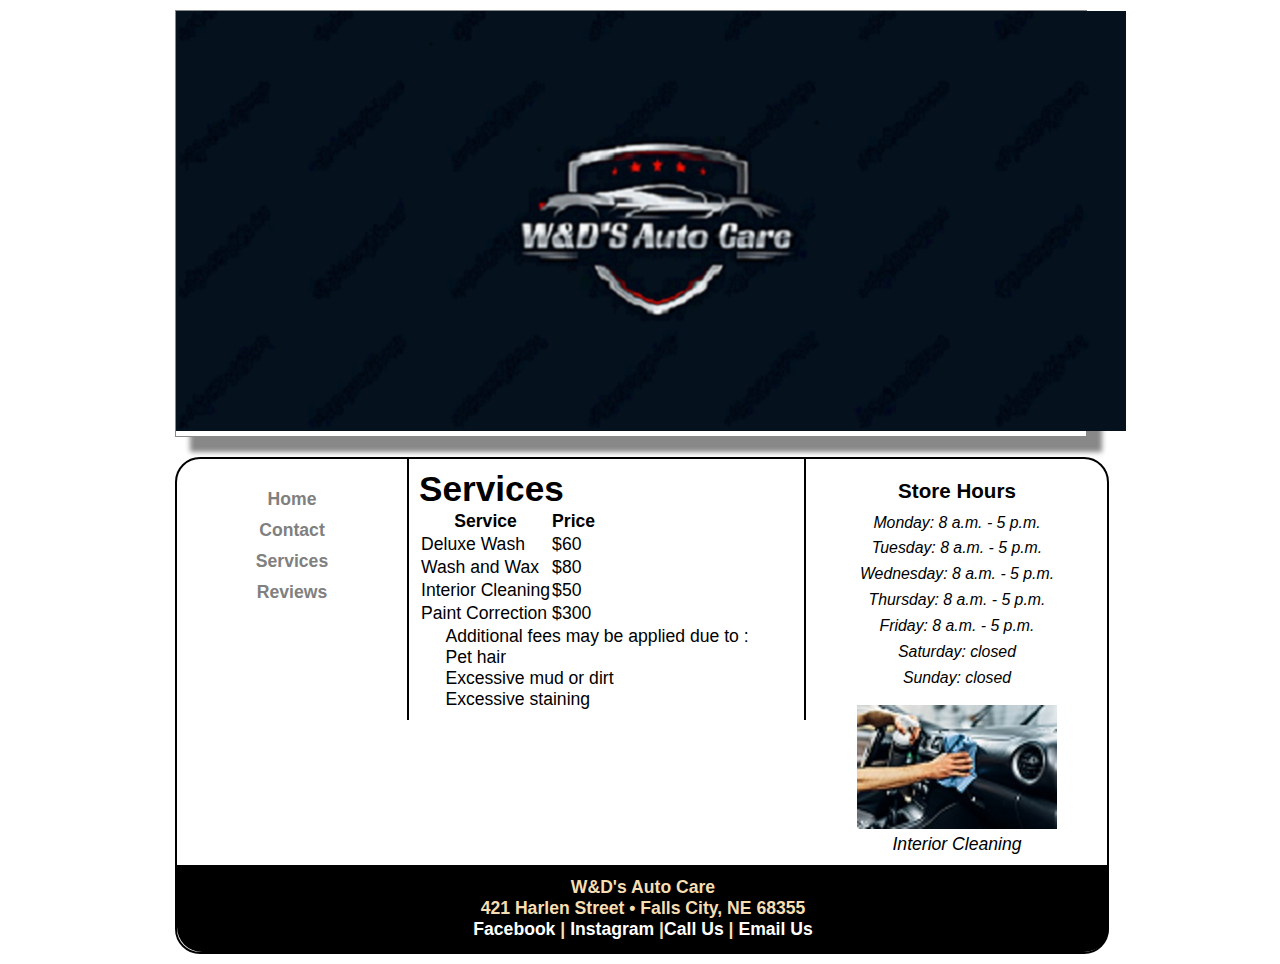
==== services.html @ fb81f152 "Add files via upload" ====
<!DOCTYPE html>
<html lang="en">
  <head>
	<!-- 
		Final Project CMIS 410
		Author: Dalton F
		Date: 11/6/23
		
		These web pages are for educational purposes only, all content should be considered fictional. 
	
	-->

<meta http-equiv = "Content-Type" content = "text/html; charset=utf-8" />
<title>W&D's Auto Care</title>
   <link href="css/styles.css" rel="stylesheet" />


</head>

<body>

<div id = "container"> 

<header> 

<a href="services.html"> <img src="images/Final_Logo.png" alt="W&D's Auto Care" /> </a>

</header>
 

<div id = "wrapper">
		 
<nav> 
	<ul>
	  <li><a href="index.html">Home</a></li>
	  <li><a href="contact.html">Contact</a></li>
	  <li><a href="services.html">Services</a></li>
	  <li><a href="reviews.html">Reviews</a></li>
	</ul>
</nav> 
	 
<article id ="main"> 

<h1>Services</h1>
	<table>
  <tr>
    <th>Service</th>
    <th>Price</th>
   </tr>
  <tr>
    <td>Deluxe Wash</td>
    <td> $60 </td>
  </tr>

  <tr>
    <td> Wash and Wax</td>
    <td> $80 </td>
  </tr>
  <tr>
    <td> Interior Cleaning</td>
    <td> $50 </td>
  </tr>
  <tr>
    <td> Paint Correction</td>
    <td> $300 </td>
  </tr>
</table>

<p> Additional fees may be applied due to : </p>
<p> Pet hair </p>
<p> Excessive mud or dirt </p>
<p> Excessive staining </p>
</article> <!-- end main -->

<aside> 

<h3>Store Hours</h3>

	<p>Monday: 8 a.m. - 5 p.m.</p>
	<p>Tuesday: 8 a.m. - 5 p.m.</p>
	<p>Wednesday:  8 a.m. - 5 p.m.</p>
	<p>Thursday: 8 a.m. - 5 p.m.</p>
	<p>Friday: 8 a.m. - 5 p.m.</p>
	<p>Saturday: closed</p>
	<p>Sunday: closed</p>

<figure>
  <img src = "images/clean.jpg" alt = "Interior Cleaning"  />

  <figcaption>
    Interior Cleaning<br />
   
  </figcaption> 
</figure>

</aside>   

<footer> 

	<p>W&D's Auto Care<br />
	421 Harlen Street &bull; Falls City, NE 68355<br />
	<a href = "https://facebook.com" target="_blank">Facebook</a> | <a href = "https://Instagram.com" target="_blank">Instagram</a> |<a href = "402-245-0913">Call Us</a> | <a href = "WDsAutoCare@gmail.com">Email Us</a></p>

</footer>  

</div> <!-- end wrapper --> 
</div> <!-- end container -->

</body>
</html>
---- css/styles.css ----
@charset "utf-8";
/*
   sample start file for final project - educational use only
   
   Author:   
   Date:     
   
  

*/

* {
    margin: 0; 
    padding: 0;
}

body {
    font-size: 1.1em;
    font-family: Arial, Helvetica, sans-serif;
	background-color: white;
}

#container {
    width: 930px;
    border-width: 1px;
    margin: 0 auto;
    background-color: white;
}


header {
    width: 910px;	/* reduced by 20px to accommodate shadow */
    margin-bottom: 20px;
    margin-top: 10px;
    text-align: center;
    border: 1px solid #888888;
    box-shadow: 15px 15px 5px 0 #888888;
      	
}

nav {
    width: 200px;
    margin: 0 5px 0 5px; 
    padding: 25px 10px 0 10px;
    float: left;
    text-align: center;
}

nav ul {
    font-weight: bold;
    list-style: none;
}

nav ul li a {
    padding: 5px;
    color: gray;
    text-decoration: none;
    display:block;
}

nav ul li a:hover {
    background: gray;
    border-radius: 10px;
    color: white;
}

#main {
    width: 375px;
    padding: 10px;
    float: left;
    color: black;
    border-left: 2px solid;
    border-right: 2px solid;    
    background-image: url(images/ricepaper.jpg); 
}

#main p {
    text-indent: 1.5em;
}

table {
	display: table;
	border-collapse: seperate
	box-sizing: border-box;
	text-indent: initial;
	border-spacing: 2px;
	border-color: gray;
}

figure{
    padding-top: 10px;
    text-align: center;
}

figcaption {
    font-style: italic;
}

aside {
    width: 200px;
    margin: 0 40px 0 40px;
    padding: 10px;
    float: right;
}

aside p {
    font-style: italic;
    font-size: 0.9em;
	text-align: center;
	 padding-bottom: 0.5em;
}

h2 {
    font-size: 1.4em;
    text-align: center;
    padding-bottom: 0.5em;
}

h3 {
    text-align: center;
    padding-bottom: 0.5em;
    padding-top: 0.5em;
}

footer {
    width: 908px;
    margin: 0;
    padding: 12px;
    background-color: black;
    clear: both;
    color: wheat;
    font-weight: bold;
    text-align: center;
	border-bottom-left-radius: 25px;
	border-bottom-right-radius: 25px;
}

#wrapper {
    width: 930px;
    margin-bottom: 10px;
    border: 2px solid;
    border-radius: 25px;
	
}/* navigation for footer */
footer a:link {
    color: white;
    text-decoration: none;
}

footer a:visited {
    color: navy;
    background-color: black;
    text-decoration: none;
}

footer a:hover {
    text-decoration: underline;
}
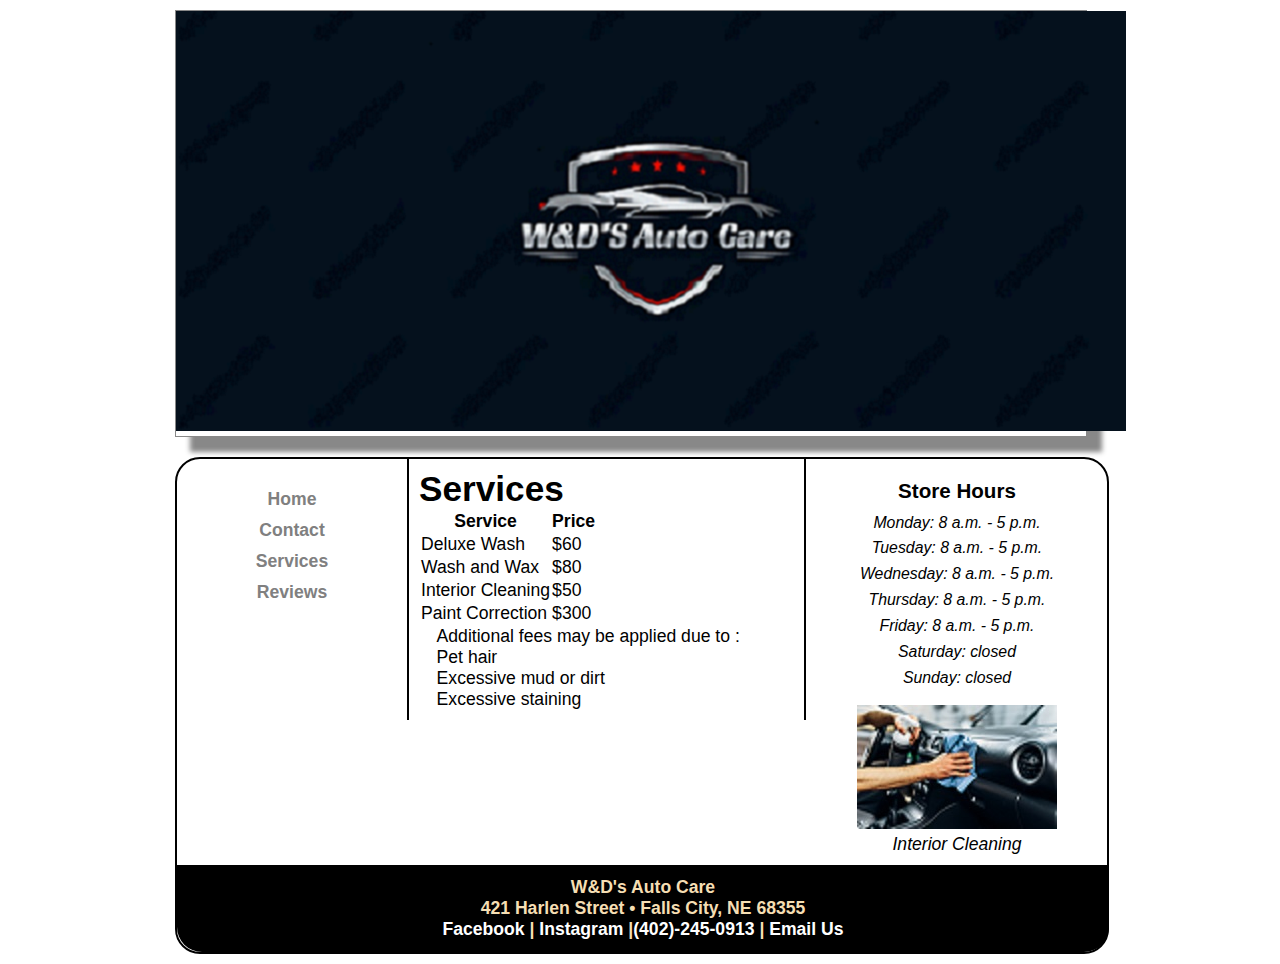
==== commit 244df912: "Add files via upload" ====
--- a/services.html
+++ b/services.html
@@ -99,7 +99,7 @@
 
 	<p>W&D's Auto Care<br />
 	421 Harlen Street &bull; Falls City, NE 68355<br />
-	<a href = "https://facebook.com" target="_blank">Facebook</a> | <a href = "https://Instagram.com" target="_blank">Instagram</a> |<a href = "402-245-0913">Call Us</a> | <a href = "WDsAutoCare@gmail.com">Email Us</a></p>
+	<a href = "https://facebook.com" target="_blank">Facebook</a> | <a href = "https://Instagram.com" target="_blank">Instagram</a> |<a href = "tel:+4022450193">(402)-245-0913</a> | <a href= "mailto:WDsAutoCare@gmail.com">Email Us</a></p>
 
 </footer>  
 
--- a/css/styles.css
+++ b/css/styles.css
@@ -71,11 +71,11 @@
     color: black;
     border-left: 2px solid;
     border-right: 2px solid;    
-    background-image: url(images/ricepaper.jpg); 
+     
 }
 
 #main p {
-    text-indent: 1.5em;
+    text-indent: 1.0em;
 }
 
 table {
